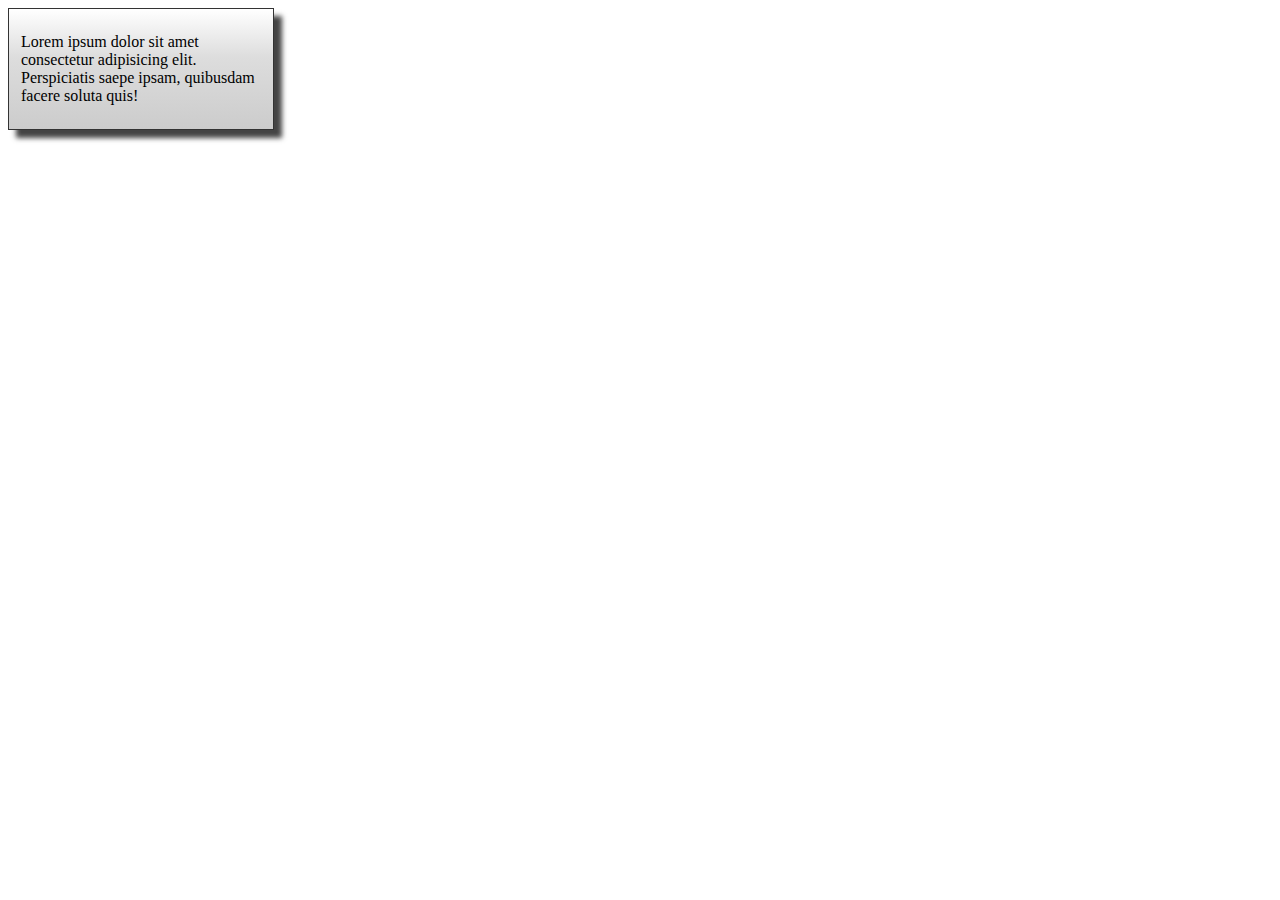
==== HTML_Pertama/div.html @ b9d9f8df "commit ke tiga" ====
<!DOCTYPE html>
<html lang="en">
<head>
    <meta charset="UTF-8">
    <meta http-equiv="X-UA-Compatible" content="IE=edge">
    <meta name="viewport" content="width=device-width, initial-scale=1.0">
    <title>Belajar Div & span</title>
    <style>
        .shadowbox {
            width: 15em;
            border: 1px solid #333;
            box-shadow: 8px 8px 5px #444;
            padding: 8px 12px;
            background-image: linear-gradient(180deg, #fff, #ddd 40%, #ccc);
        }
    </style>
</head>
<body>
    <div class="shadowbox">
        <p>Lorem ipsum dolor sit amet consectetur adipisicing elit. Perspiciatis saepe ipsam, quibusdam facere soluta quis!</p>
    </div>
</body>
</html>
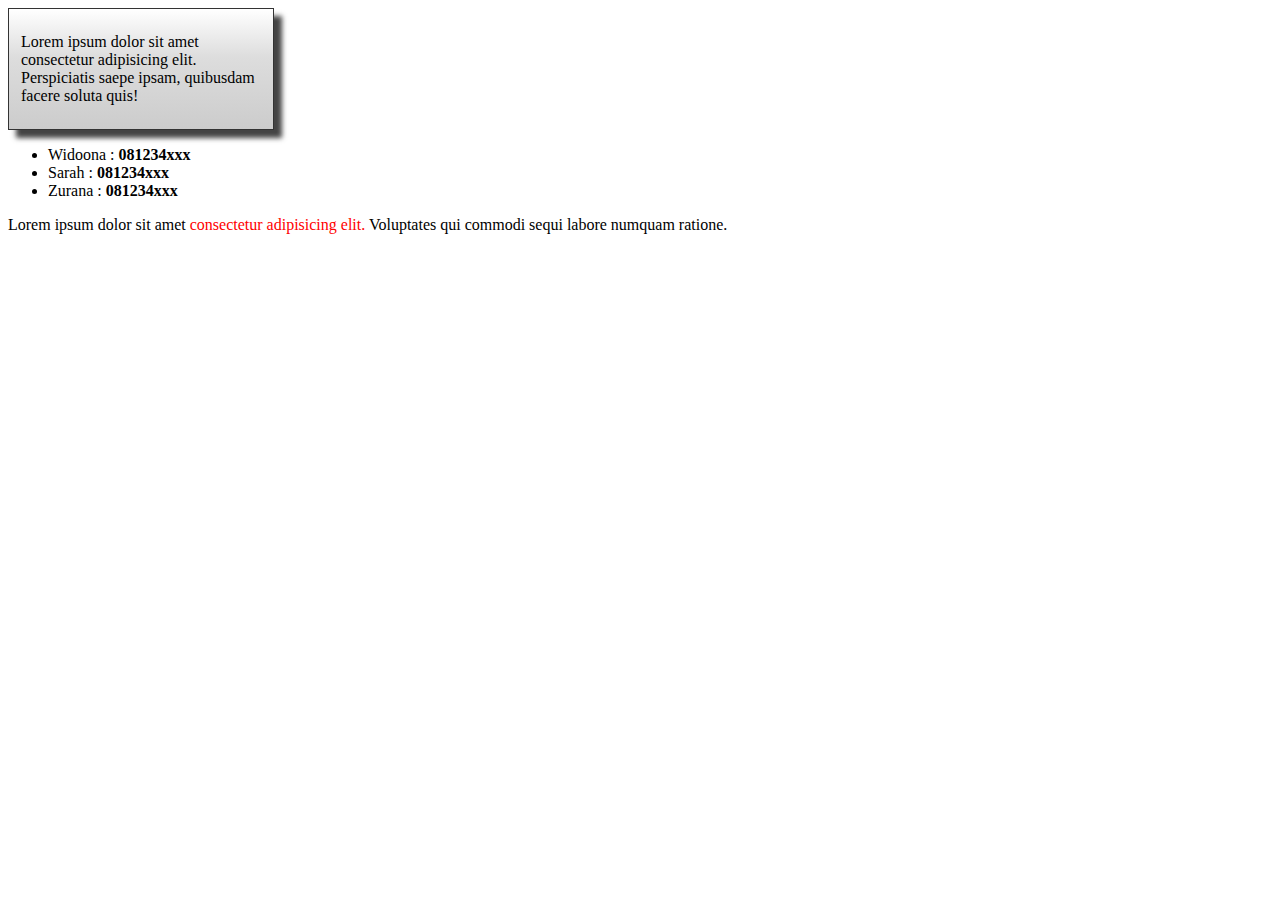
==== commit 7cecaa4b: "commit ke 4" ====
--- a/HTML_Pertama/div.html
+++ b/HTML_Pertama/div.html
@@ -13,11 +13,28 @@
             padding: 8px 12px;
             background-image: linear-gradient(180deg, #fff, #ddd 40%, #ccc);
         }
+        .phone {
+            font-weight: bold;
+        }
+        .bahan {
+            color: red;
+        }
     </style>
 </head>
 <body>
     <div class="shadowbox">
         <p>Lorem ipsum dolor sit amet consectetur adipisicing elit. Perspiciatis saepe ipsam, quibusdam facere soluta quis!</p>
     </div>
+
+    <!-- Span -->
+    <!-- digunakan sebagai phrese elements dan tidak terdapat line breaks ketika menggunakakannya. -->
+
+    <ul>
+        <li>Widoona : <span class="phone">081234xxx</span></li>
+        <li>Sarah : <span class="phone">081234xxx</span></li>
+        <li>Zurana : <span class="phone">081234xxx</span></li>
+    </ul>
+
+    <p>Lorem ipsum dolor sit amet <span class="bahan"> consectetur adipisicing elit. </span>Voluptates qui <span class="bahan"></span>commodi sequi labore</span> numquam ratione.</p>
 </body>
 </html>